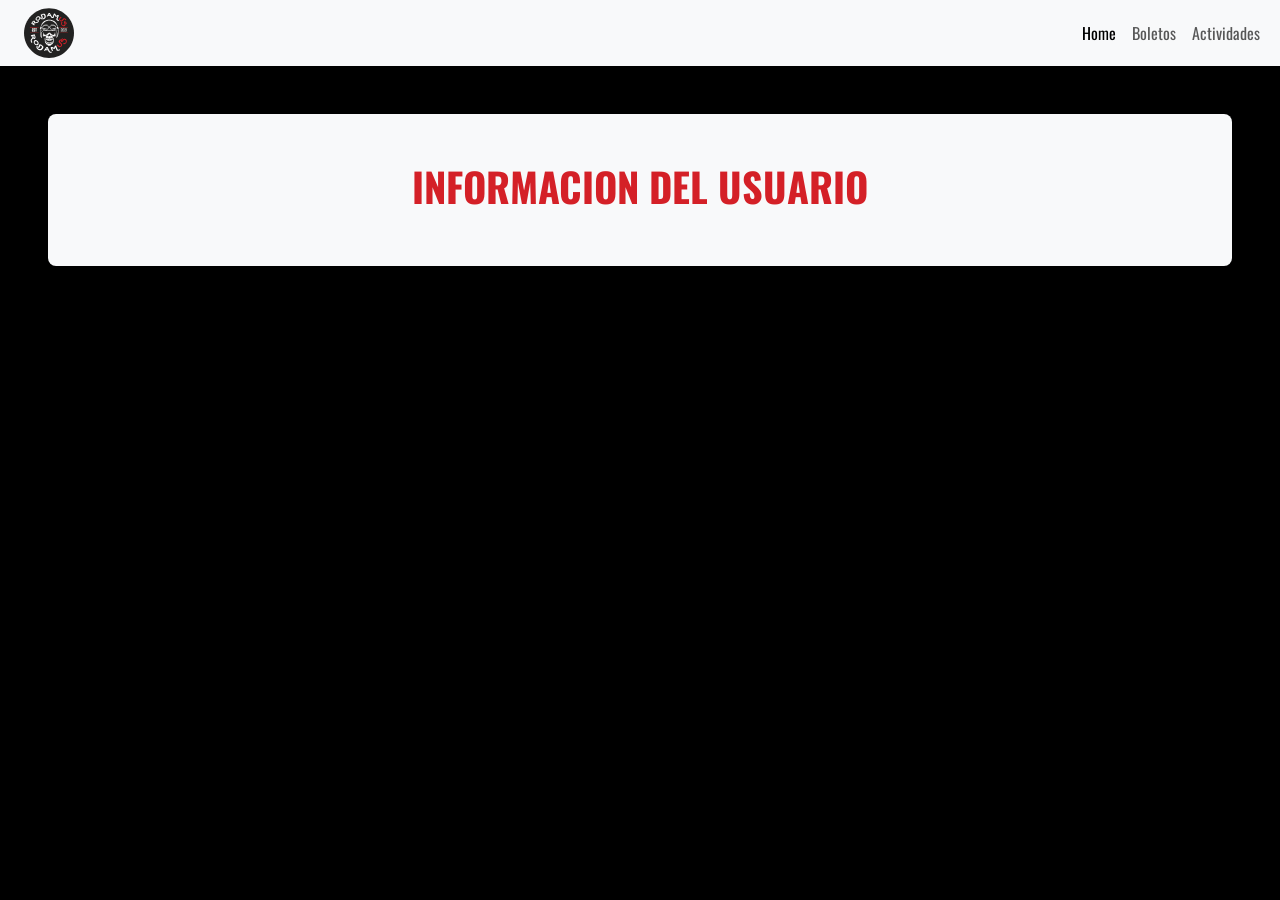
==== views/paquetes.html @ c74d272c "Subida Fetch" ====
<!DOCTYPE html>
<html lang="en">
<head>
    <meta charset="UTF-8">
    <meta http-equiv="X-UA-Compatible" content="IE=edge">
    <meta name="viewport" content="width=device-width, initial-scale=1.0">

    <!-- Bootstrap CSS -->
    <link href="https://cdn.jsdelivr.net/npm/bootstrap@5.0.2/dist/css/bootstrap.min.css" rel="stylesheet" integrity="sha384-EVSTQN3/azprG1Anm3QDgpJLIm9Nao0Yz1ztcQTwFspd3yD65VohhpuuCOmLASjC" crossorigin="anonymous">    

    <link rel="stylesheet" href="../css/style.css">

    <link rel="preconnect" href="https://fonts.googleapis.com">
    <link rel="preconnect" href="https://fonts.gstatic.com" crossorigin>
    <link href="https://fonts.googleapis.com/css2?family=Oswald:wght@200;300;400;500;600;700&display=swap" rel="stylesheet">
 



    <title>Document</title>
</head>
<body>


    <header>
        <nav class="navbar navbar-expand-lg navbar-light bg-light">
            <div class="container-fluid">

                <div class="container">
                    <a class="navbar-brand" href="../index.html">
                      <img src="../img/brand.svg" alt="" height="50">
                    </a>
                  </div>              <button class="navbar-toggler" type="button" data-bs-toggle="collapse" data-bs-target="#navbarSupportedContent" aria-controls="navbarSupportedContent" aria-expanded="false" aria-label="Toggle navigation">
                <span class="navbar-toggler-icon"></span>
              </button>
              <div class="collapse navbar-collapse" id="navbarSupportedContent">
                <ul class="navbar-nav me-auto mb-2 mb-lg-0">
                  <li class="nav-item">
                    <a class="nav-link active" aria-current="page" href="../index.html">Home</a>
                  </li>
                  <li class="nav-item">
                    <a class="nav-link" href="boletos.html">Boletos</a>
                  </li>
                  <li class="nav-item">
                    <a class="nav-link" href="actividades.html">Actividades</a>
                  </li>
                </ul>
              </div>
            </div>
          </nav>
    </header>

    <div class="m-5 d-flex justify-content-center bg-light p-5 rounded-3 text-center flex-column w-70 ">
        <main>
            <h1>Informacion del usuario</h1>
            <div id="contenedor-informacion-usuario">
            </div>
        </main>
        

    </div>

    <script src="../js/paquetes.js"></script>

    <!-- Option 1: Bootstrap Bundle with Popper -->
    <script src="https://cdn.jsdelivr.net/npm/bootstrap@5.0.2/dist/js/bootstrap.bundle.min.js" integrity="sha384-MrcW6ZMFYlzcLA8Nl+NtUVF0sA7MsXsP1UyJoMp4YLEuNSfAP+JcXn/tWtIaxVXM" crossorigin="anonymous"></script>
        
</body>
</html>
---- css/style.css ----
* {
    margin: 0;
    padding: 0; }


body{
    background-color: black;
    font-family: 'Oswald', sans-serif;
}


h1,
h2,
h3,
h4,
h5,
h6{
    font-family: 'Oswald', sans-serif;
    font-weight: 700;
    text-transform: uppercase;
    color: #D42027;
}

.paquete{
    width: 50%;
    padding: 1em;
}

.entrada-piezas{
    text-align: center;
    width: 30%;
}
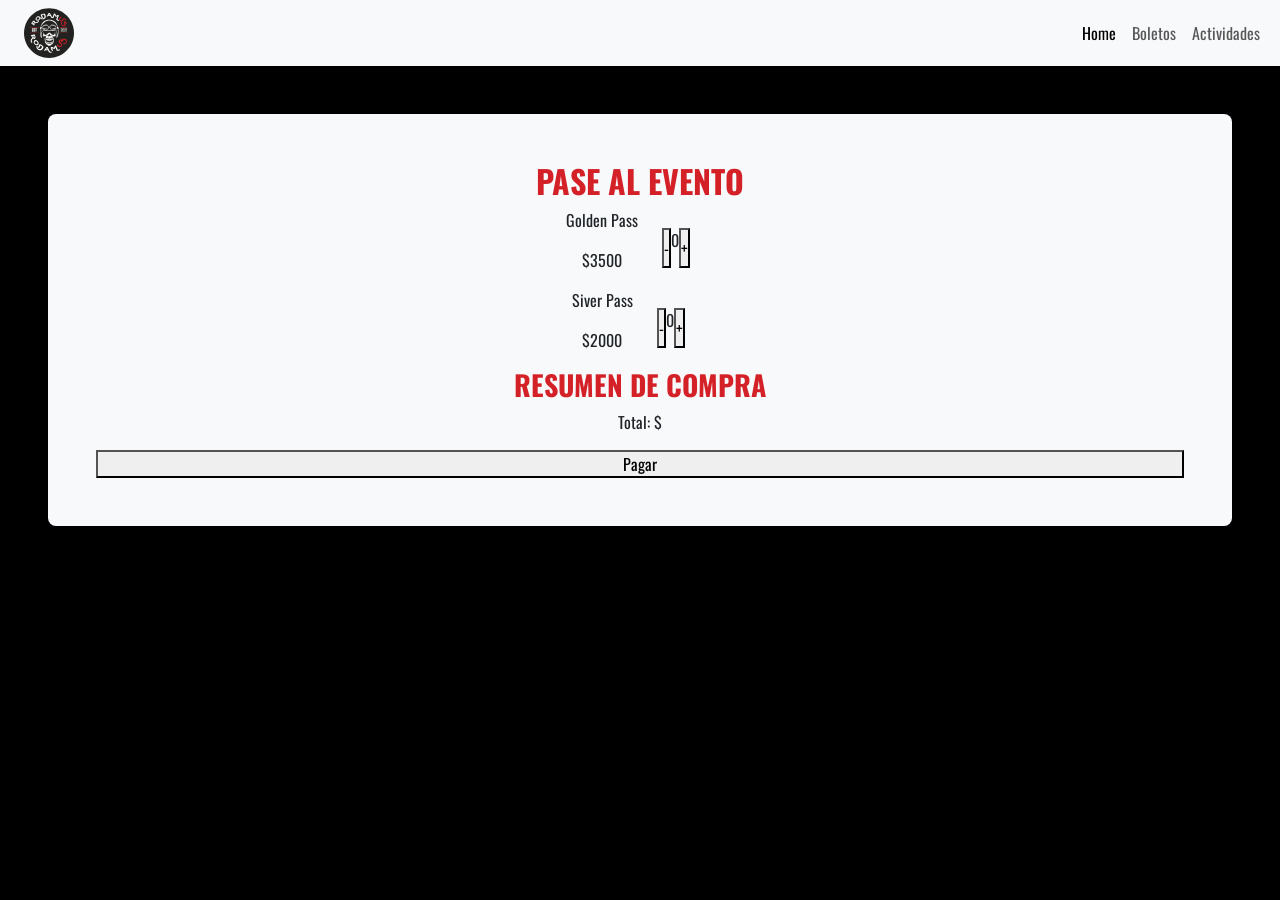
==== commit 0549f780: "Subida carpeta correcta" ====
--- a/views/paquetes.html
+++ b/views/paquetes.html
@@ -50,17 +50,64 @@
           </nav>
     </header>
 
-    <div class="m-5 d-flex justify-content-center bg-light p-5 rounded-3 text-center flex-column w-70 ">
-        <main>
-            <h1>Informacion del usuario</h1>
-            <div id="contenedor-informacion-usuario">
+    <div class="m-5 d-flex flex-col justify-content-center bg-light p-5 rounded-3 text-center flex-column w-70 ">
+
+        <div id="infoRegistro"> 
+        </div>
+
+        <div>
+          <h2>Pase al evento</h2>
+
+          <div class="d-flex flex-row mx-5 justify-content-center align-items-center ">
+              
+            <div>
+              <p class="">Golden Pass</p>
+              <p class="">$3500</p>
             </div>
-        </main>
-        
+
+            <div class="d-flex flex-row mx-4">
+              <button class="">-</button>
+              <p class="">0</p>
+              <button class="">+</button>        
+            </div>     
+          </div>
+
+            <div class="d-flex flex-row mx-5 justify-content-center align-items-center ">
+              
+              <div>
+                <p class="">Siver Pass</p>
+                <p class="">$2000</p>
+              </div>
+
+              <div class="d-flex flex-row mx-4">
+                <button class="">-</button>
+                <p class="">0</p>
+                <button class="">+</button>        
+              </div>     
+            </div>
+
+
+            <div>
+              <h3>Resumen de compra</h3>
+  
+            </div>
+  
+          </div>
+          <div>
+            <p>Total: $</p>
+          </div>
+            <button>Pagar</button>
+          
+          </div>
+
+
+
+
+
 
     </div>
-
     <script src="../js/paquetes.js"></script>
+    <script src="../js/formulario.js"></script>
 
     <!-- Option 1: Bootstrap Bundle with Popper -->
     <script src="https://cdn.jsdelivr.net/npm/bootstrap@5.0.2/dist/js/bootstrap.bundle.min.js" integrity="sha384-MrcW6ZMFYlzcLA8Nl+NtUVF0sA7MsXsP1UyJoMp4YLEuNSfAP+JcXn/tWtIaxVXM" crossorigin="anonymous"></script>
